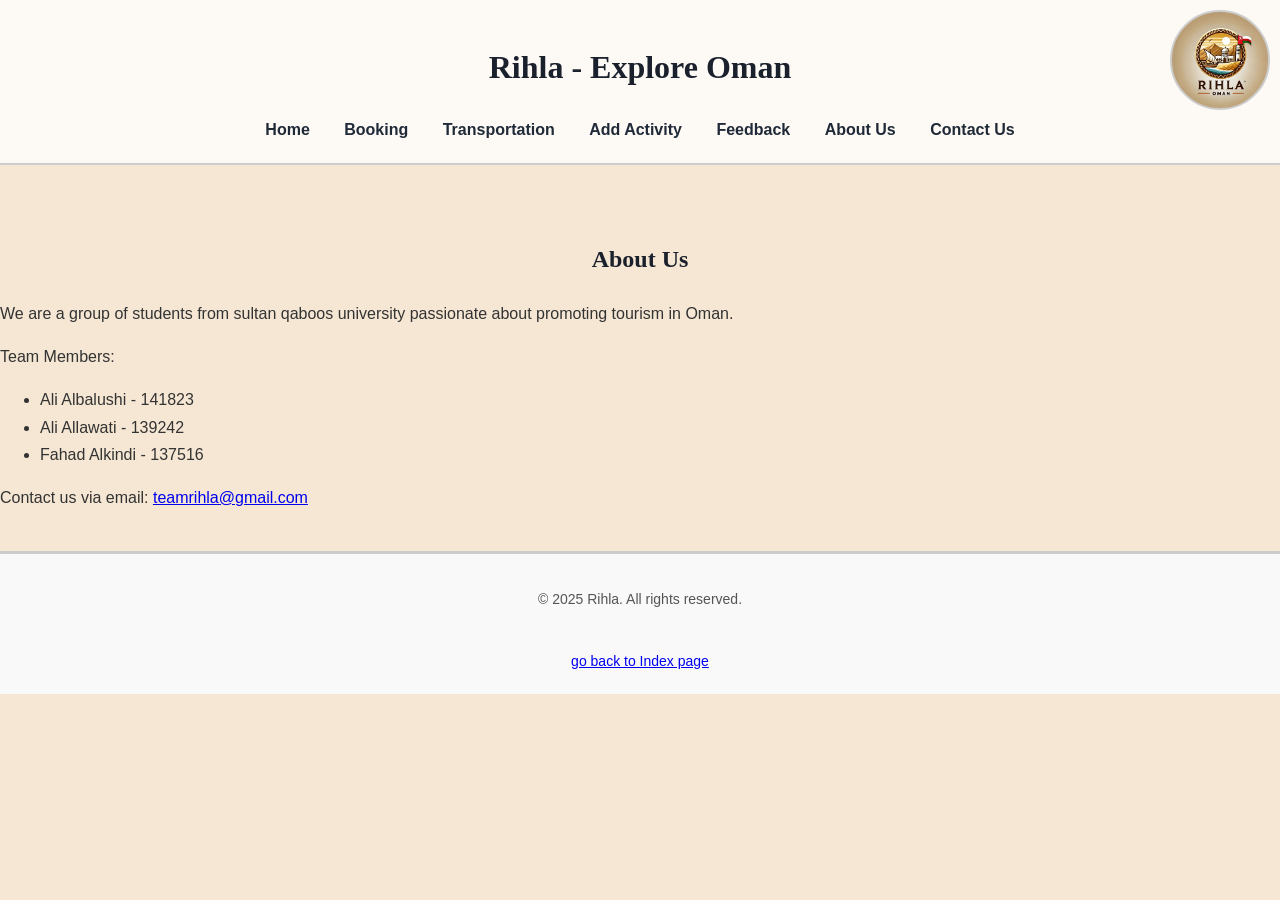
==== about.html @ 953d0c36 "Add files via upload" ====
<!DOCTYPE html>
<html lang="en">
<head>
  <meta charset="UTF-8">
  <title>Rihla - Home</title>
  <link rel="stylesheet" href="style.css">

  
</head>
<body>
    <header>
        <div class="logo-container"></div>
        <h1>Rihla - Explore Oman</h1>
        <nav>
          <ul>
            <li><a href="index.html">Home</a></li>
            <li><a href="booking.html">Booking</a></li>
            <li><a href="transport.html">Transportation</a></li>
            <li><a href="add_activity.html">Add Activity</a></li>
            <li><a href="feedback.html">Feedback</a></li>
            <li><a href="about.html">About Us</a></li>
            <li><a href="contact.html">Contact Us</a></li>
          </ul>
        </nav>
      </header>
<br><br>
<main id="about">
  <h2>About Us</h2>
  <p>We are a group of students from sultan qaboos university passionate about promoting tourism in Oman.</p>
  <p>Team Members:</p>
  <ul>
    <li>Ali Albalushi - 141823</li>
    <li>Ali Allawati - 139242</li>
    <li>Fahad Alkindi - 137516</li>
  </ul>
  <p>Contact us via email: <a href="mailto:s141823@student.squ.om">teamrihla@gmail.com</a></p>
 
</main>
<footer>
  <p>&copy; 2025 Rihla. All rights reserved.</p>
  <br>
  <a href="#home">go back to Index page</a>
</footer>


</body>
---- style.css ----
/* 1. Universal Selector */
* {
    box-sizing: border-box;
  }
  
  /* 2. Element Selector */
  body {
    margin: 0;
    font-family: Arial, sans-serif;
    background-color: #f5e7d3; 
    color: #333;
    line-height: 1.7;
    font-size: 16px;
  }
  
  /* 3. Group Selector */
  h1, h2, h3 {
    color: #1a202c;
    font-family: 'Georgia', serif;
    text-align: center;
    margin-top: 20px;
  }
  
  /* 4. Class Selector */
  .background {
    position: relative;
    color: black;
    padding: 50px;
    min-height: 500px;
    z-index: 1;
  }
  
  .background::before {
    content: "";
    position: absolute;
    top: 0; left: 0; right: 0; bottom: 0;
    background-image: url("logo.jfif");
    background-size: cover;
    background-position: center;
    opacity: 0.4;
    z-index: -1;
  }
  
  /* 5. Descendant Selector */
  nav ul li a {
    text-decoration: none;
    color: #1f2937;
    font-weight: bold;
    font-size: 16px;
    transition: color 0.3s;
  }
  
  /* 6. Pseudo-Class Selector */
  nav ul li a:hover {
    color: #007B8A;
  }
  
  /* List Settings */
  nav ul {
    list-style-type: square;
    list-style-position: inside;
    padding: 0;
    margin: 0;
    text-align: center;
  }
  
  nav ul li {
    display: inline-block;
    margin: 0 15px;
  }
  
  /* Header Styling */
  header {
    background-color: #ffffffcc;
    padding: 20px;
    position: relative;
    border-bottom: 2px solid #ccc;
  }
  
  /* 7. ID Selector */
  #home-title {
    font-size: 32px;
    font-weight: bold;
    margin-bottom: 10px;
  }
  
  /* Logo Positioning */
  .logo-container {
    background-image: url("logo.jfif");
    background-size: contain;
    background-repeat: no-repeat;
    background-position: center;
    width: 100px;
    height: 100px;
    position: absolute;
    top: 10px;
    right: 10px;
    border: 2px solid #ccc;
    border-radius: 50%;
  }
  
  /* Footer Styling */
  footer {
    background-color: #f9f9f9;
    padding: 20px;
    text-align: center;
    font-size: 14px;
    color: #555;
    border-top: 3px solid #ccc;
    margin-top: 40px;
  }
  
  /* Tables (optional global enhancement) */
  table {
    width: 90%;
    margin: 20px auto;
    border-collapse: collapse;
    font-size: 15px;
    background-color: #fff;
  }
  
  th, td {
    padding: 10px;
    border: 1px solid #ccc;
    text-align: left;
  }
  
  th {
    background-color: burlywood;
    color: #222;
    font-weight: bold;
  }
  
  /* Forms */
  input[type="text"],
  input[type="number"],
  input[type="email"],
  input[type="url"],
  input[type="tel"],
  textarea,
  select {
    padding: 8px;
    margin: 6px 0;
    border: 1px solid #bbb;
    border-radius: 4px;
    width: 100%;
    max-width: 500px;
    font-size: 15px;
  }
  
  input[type="submit"],
  input[type="reset"] {
    background-color: #007B8A;
    color: white;
    border: none;
    padding: 10px 20px;
    margin-top: 10px;
    cursor: pointer;
    border-radius: 4px;
  }
  
  input[type="submit"]:hover,
  input[type="reset"]:hover {
    background-color: #005f6b;
  }
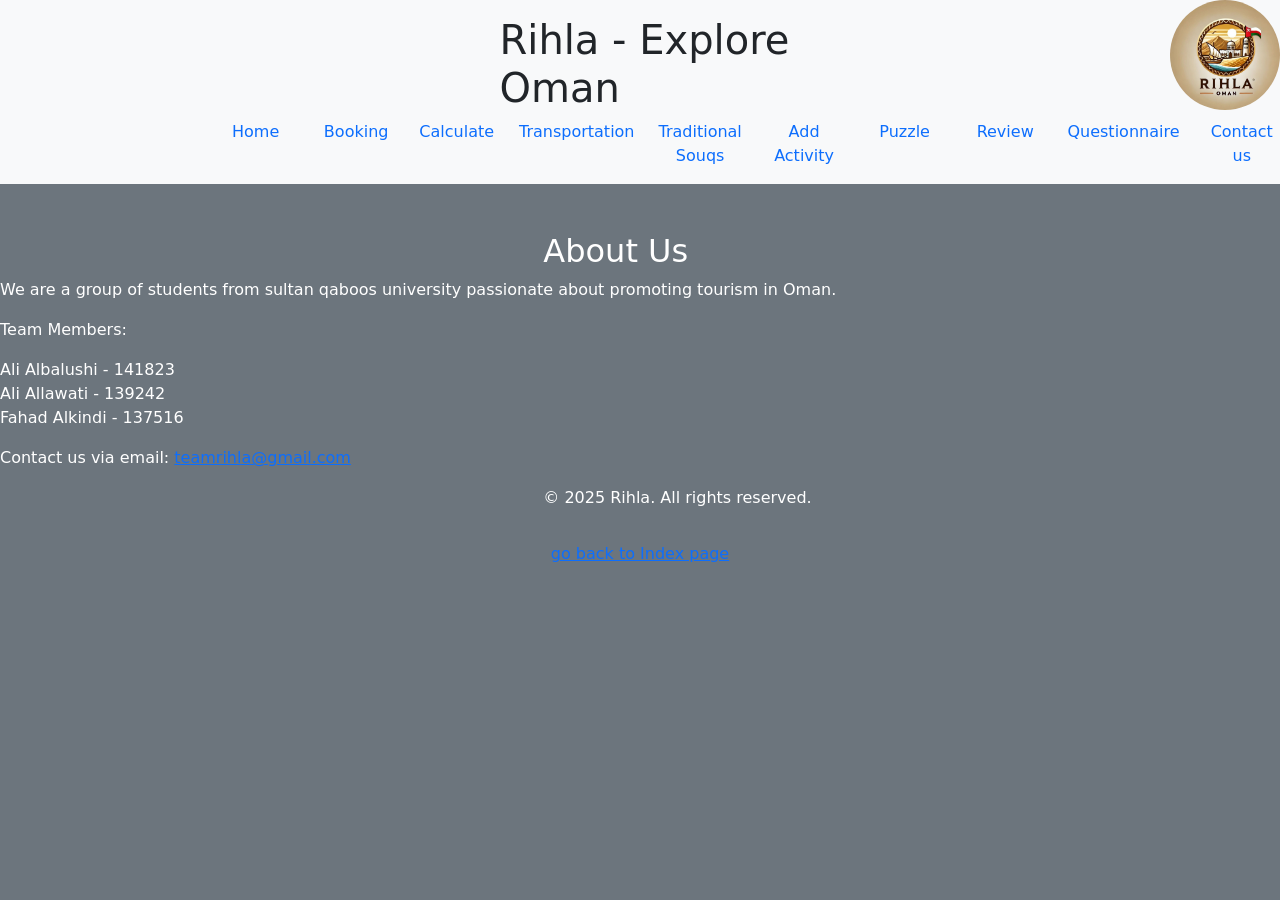
==== commit 367213ab: "Add files via upload" ====
--- a/about.html
+++ b/about.html
@@ -1,31 +1,51 @@
 <!DOCTYPE html>
-<html lang="en">
+<html>
 <head>
-  <meta charset="UTF-8">
+  
   <title>Rihla - Home</title>
-  <link rel="stylesheet" href="style.css">
+  <link href="https://cdn.jsdelivr.net/npm/bootstrap@5.2.3/dist/css/bootstrap.min.css" rel="stylesheet">
+  <script src="https://cdn.jsdelivr.net/npm/bootstrap@5.2.3/dist/js/bootstrap.bundle.min.js"></script>
+
 
   
 </head>
-<body>
-    <header>
-        <div class="logo-container"></div>
-        <h1>Rihla - Explore Oman</h1>
-        <nav>
-          <ul>
-            <li><a href="index.html">Home</a></li>
-            <li><a href="booking.html">Booking</a></li>
-            <li><a href="transport.html">Transportation</a></li>
-            <li><a href="add_activity.html">Add Activity</a></li>
-            <li><a href="feedback.html">Feedback</a></li>
-            <li><a href="about.html">About Us</a></li>
-            <li><a href="contact.html">Contact Us</a></li>
-          </ul>
-        </nav>
-      </header>
+<body class="bg-secondary text-white">
+  <img src="logo.jfif" alt="rihla logo"  class="rounded-circle float-end " width="110px">
+  
+  <div class="bg-light text-dark py-3">
+    <div class="row">
+      <div class="col-5"></div>
+      <div class="col-4 ">
+        <h1 id="home-title">Rihla - Explore Oman</h1>
+      </div>
+      <div class="col-3"></div>
+    </div>
+
+    <div class="row text-center">
+      <div class="col-2"></div>
+      <div class="col"> <a href="index.html" class="text-decoration-none">Home</a></div>
+      <div class="col"> <a href="booking.html" class="text-decoration-none">Booking</a></div>
+      <div class="col"> <a href="calculator.html" class="text-decoration-none">Calculate</a></div>
+      <div class="col"> <a href="transport.html" class="text-decoration-none">Transportation</a></div>
+      <div class="col"> <a href="markets.html" class="text-decoration-none">Traditional Souqs</a></div>
+      <div class="col"> <a href="add_activity.html" class="text-decoration-none">Add Activity</a></div>
+      <div class="col"> <a href="funpage.html" class="text-decoration-none">Puzzle</a></div>
+      <div class="col"> <a href="review.html" class="text-decoration-none">Review</a></div>
+      <div class="col"> <a href="questionnaire.html" class="text-decoration-none">Questionnaire</a></div>
+     
+      <div class="col"> <a href="contact.html" class="text-decoration-none">Contact us</a></div>
+      
+      <div class="col-2"></div>
+    </div>
+  </div>
 <br><br>
+
 <main id="about">
-  <h2>About Us</h2>
+  <div class = "row" > 
+  <div class="col-5"></div>
+  <div class="col-4"><h2>About Us</h2></div>
+  <div class="col-3"></div>
+
   <p>We are a group of students from sultan qaboos university passionate about promoting tourism in Oman.</p>
   <p>Team Members:</p>
   <ul>
@@ -36,11 +56,13 @@
   <p>Contact us via email: <a href="mailto:s141823@student.squ.om">teamrihla@gmail.com</a></p>
  
 </main>
-<footer>
-  <p>&copy; 2025 Rihla. All rights reserved.</p>
-  <br>
-  <a href="#home">go back to Index page</a>
-</footer>
+<div class="row">
+  <div class="col-5"></div>
+  <div class="col-4"><p>&copy; 2025 Rihla. All rights reserved.</p></div>
+  <div class="col-3"></div>
+</div>
 
-
+<div class="text-center mt-3">
+  <a href="index.html" class="text-primary">go back to Index page</a>
+</div>
 </body>
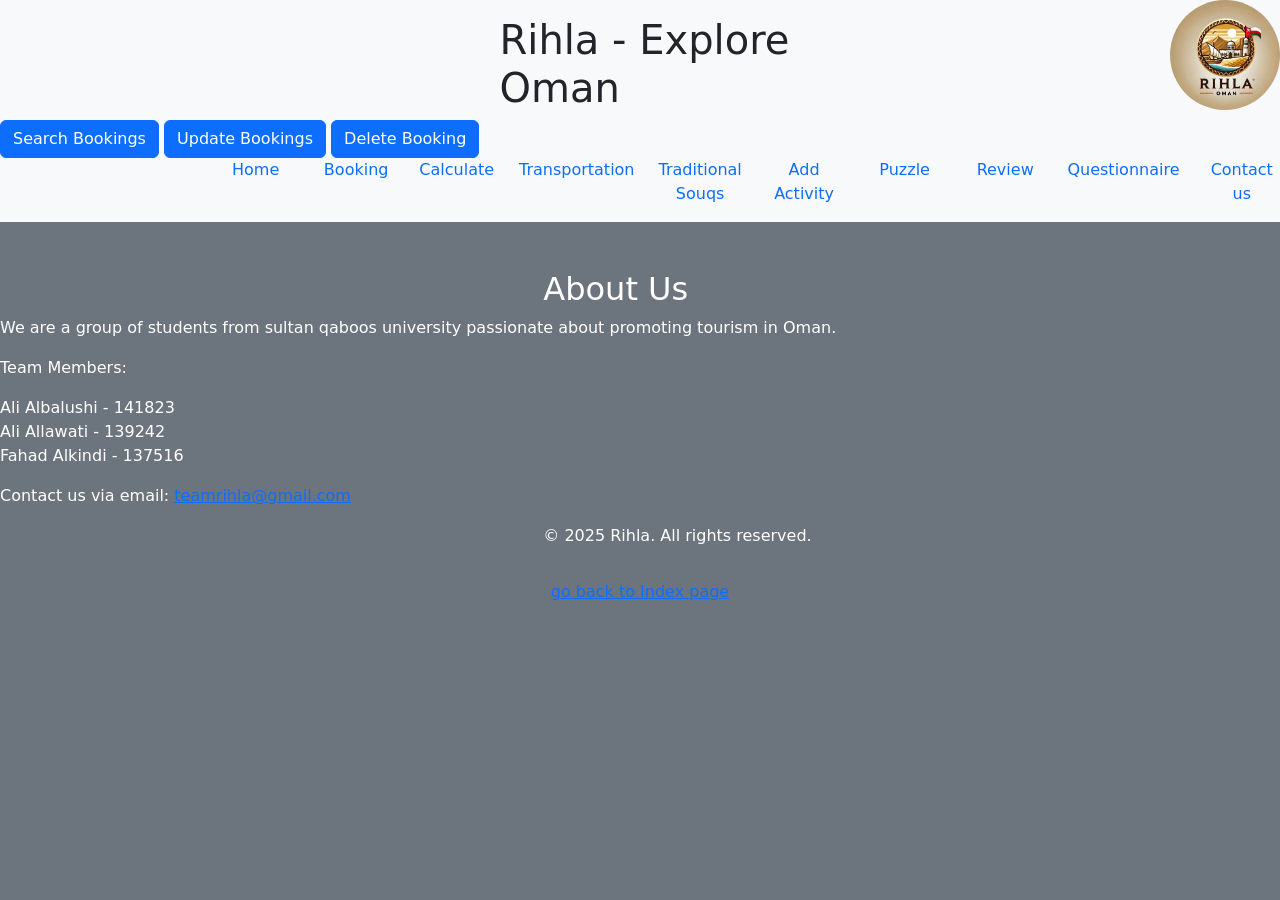
==== commit b9b09fee: "Add files via upload" ====
--- a/about.html
+++ b/about.html
@@ -20,6 +20,16 @@
       </div>
       <div class="col-3"></div>
     </div>
+
+          <div class="col btn btn-primary ">
+        <a href="search_bookings.php" class="text-decoration-none text-white">Search Bookings</a>
+      </div>
+      <div class="col btn btn-primary">
+        <a href="update_bookings.php" class="text-decoration-none text-white">Update Bookings</a>
+      </div>
+      <div class="col btn btn-primary">
+        <a href="delete_bookings.php" class="text-decoration-none text-white">Delete Booking</a>
+      </div>
 
     <div class="row text-center">
       <div class="col-2"></div>
